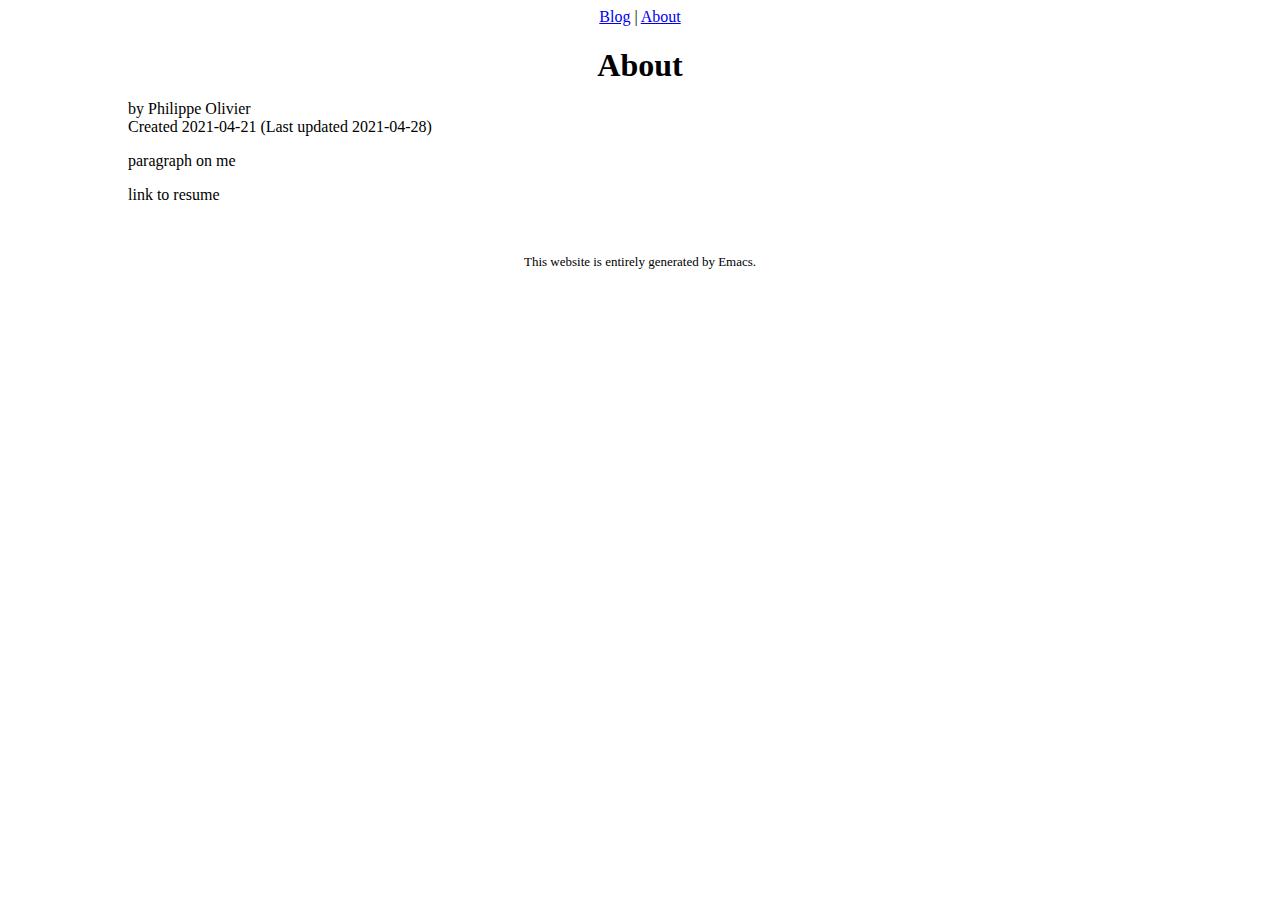
==== about.html @ 53dcb146 "CSS location local/public lisp test" ====
<?xml version="1.0" encoding="utf-8"?>
<!DOCTYPE html PUBLIC "-//W3C//DTD XHTML 1.0 Strict//EN"
"http://www.w3.org/TR/xhtml1/DTD/xhtml1-strict.dtd">
<html xmlns="http://www.w3.org/1999/xhtml" lang="en" xml:lang="en">
<head>
<meta http-equiv="Content-Type" content="text/html;charset=utf-8" />
<meta name="viewport" content="width=device-width, initial-scale=1" />
<title>About</title>
<meta name="generator" content="Org mode" />
<style type="text/css">
 <!--/*--><![CDATA[/*><!--*/
  .title  { text-align: center;
             margin-bottom: .2em; }
  .subtitle { text-align: center;
              font-size: medium;
              font-weight: bold;
              margin-top:0; }
  .todo   { font-family: monospace; color: red; }
  .done   { font-family: monospace; color: green; }
  .priority { font-family: monospace; color: orange; }
  .tag    { background-color: #eee; font-family: monospace;
            padding: 2px; font-size: 80%; font-weight: normal; }
  .timestamp { color: #bebebe; }
  .timestamp-kwd { color: #5f9ea0; }
  .org-right  { margin-left: auto; margin-right: 0px;  text-align: right; }
  .org-left   { margin-left: 0px;  margin-right: auto; text-align: left; }
  .org-center { margin-left: auto; margin-right: auto; text-align: center; }
  .underline { text-decoration: underline; }
  #postamble p, #preamble p { font-size: 90%; margin: .2em; }
  p.verse { margin-left: 3%; }
  pre {
    border: 1px solid #ccc;
    box-shadow: 3px 3px 3px #eee;
    padding: 8pt;
    font-family: monospace;
    overflow: auto;
    margin: 1.2em;
  }
  pre.src {
    position: relative;
    overflow: auto;
    padding-top: 1.2em;
  }
  pre.src:before {
    display: none;
    position: absolute;
    background-color: white;
    top: -10px;
    right: 10px;
    padding: 3px;
    border: 1px solid black;
  }
  pre.src:hover:before { display: inline; margin-top: 14px;}
  /* Languages per Org manual */
  pre.src-asymptote:before { content: 'Asymptote'; }
  pre.src-awk:before { content: 'Awk'; }
  pre.src-C:before { content: 'C'; }
  /* pre.src-C++ doesn't work in CSS */
  pre.src-clojure:before { content: 'Clojure'; }
  pre.src-css:before { content: 'CSS'; }
  pre.src-D:before { content: 'D'; }
  pre.src-ditaa:before { content: 'ditaa'; }
  pre.src-dot:before { content: 'Graphviz'; }
  pre.src-calc:before { content: 'Emacs Calc'; }
  pre.src-emacs-lisp:before { content: 'Emacs Lisp'; }
  pre.src-fortran:before { content: 'Fortran'; }
  pre.src-gnuplot:before { content: 'gnuplot'; }
  pre.src-haskell:before { content: 'Haskell'; }
  pre.src-hledger:before { content: 'hledger'; }
  pre.src-java:before { content: 'Java'; }
  pre.src-js:before { content: 'Javascript'; }
  pre.src-latex:before { content: 'LaTeX'; }
  pre.src-ledger:before { content: 'Ledger'; }
  pre.src-lisp:before { content: 'Lisp'; }
  pre.src-lilypond:before { content: 'Lilypond'; }
  pre.src-lua:before { content: 'Lua'; }
  pre.src-matlab:before { content: 'MATLAB'; }
  pre.src-mscgen:before { content: 'Mscgen'; }
  pre.src-ocaml:before { content: 'Objective Caml'; }
  pre.src-octave:before { content: 'Octave'; }
  pre.src-org:before { content: 'Org mode'; }
  pre.src-oz:before { content: 'OZ'; }
  pre.src-plantuml:before { content: 'Plantuml'; }
  pre.src-processing:before { content: 'Processing.js'; }
  pre.src-python:before { content: 'Python'; }
  pre.src-R:before { content: 'R'; }
  pre.src-ruby:before { content: 'Ruby'; }
  pre.src-sass:before { content: 'Sass'; }
  pre.src-scheme:before { content: 'Scheme'; }
  pre.src-screen:before { content: 'Gnu Screen'; }
  pre.src-sed:before { content: 'Sed'; }
  pre.src-sh:before { content: 'shell'; }
  pre.src-sql:before { content: 'SQL'; }
  pre.src-sqlite:before { content: 'SQLite'; }
  /* additional languages in org.el's org-babel-load-languages alist */
  pre.src-forth:before { content: 'Forth'; }
  pre.src-io:before { content: 'IO'; }
  pre.src-J:before { content: 'J'; }
  pre.src-makefile:before { content: 'Makefile'; }
  pre.src-maxima:before { content: 'Maxima'; }
  pre.src-perl:before { content: 'Perl'; }
  pre.src-picolisp:before { content: 'Pico Lisp'; }
  pre.src-scala:before { content: 'Scala'; }
  pre.src-shell:before { content: 'Shell Script'; }
  pre.src-ebnf2ps:before { content: 'ebfn2ps'; }
  /* additional language identifiers per "defun org-babel-execute"
       in ob-*.el */
  pre.src-cpp:before  { content: 'C++'; }
  pre.src-abc:before  { content: 'ABC'; }
  pre.src-coq:before  { content: 'Coq'; }
  pre.src-groovy:before  { content: 'Groovy'; }
  /* additional language identifiers from org-babel-shell-names in
     ob-shell.el: ob-shell is the only babel language using a lambda to put
     the execution function name together. */
  pre.src-bash:before  { content: 'bash'; }
  pre.src-csh:before  { content: 'csh'; }
  pre.src-ash:before  { content: 'ash'; }
  pre.src-dash:before  { content: 'dash'; }
  pre.src-ksh:before  { content: 'ksh'; }
  pre.src-mksh:before  { content: 'mksh'; }
  pre.src-posh:before  { content: 'posh'; }
  /* Additional Emacs modes also supported by the LaTeX listings package */
  pre.src-ada:before { content: 'Ada'; }
  pre.src-asm:before { content: 'Assembler'; }
  pre.src-caml:before { content: 'Caml'; }
  pre.src-delphi:before { content: 'Delphi'; }
  pre.src-html:before { content: 'HTML'; }
  pre.src-idl:before { content: 'IDL'; }
  pre.src-mercury:before { content: 'Mercury'; }
  pre.src-metapost:before { content: 'MetaPost'; }
  pre.src-modula-2:before { content: 'Modula-2'; }
  pre.src-pascal:before { content: 'Pascal'; }
  pre.src-ps:before { content: 'PostScript'; }
  pre.src-prolog:before { content: 'Prolog'; }
  pre.src-simula:before { content: 'Simula'; }
  pre.src-tcl:before { content: 'tcl'; }
  pre.src-tex:before { content: 'TeX'; }
  pre.src-plain-tex:before { content: 'Plain TeX'; }
  pre.src-verilog:before { content: 'Verilog'; }
  pre.src-vhdl:before { content: 'VHDL'; }
  pre.src-xml:before { content: 'XML'; }
  pre.src-nxml:before { content: 'XML'; }
  /* add a generic configuration mode; LaTeX export needs an additional
     (add-to-list 'org-latex-listings-langs '(conf " ")) in .emacs */
  pre.src-conf:before { content: 'Configuration File'; }

  table { border-collapse:collapse; }
  caption.t-above { caption-side: top; }
  caption.t-bottom { caption-side: bottom; }
  td, th { vertical-align:top;  }
  th.org-right  { text-align: center;  }
  th.org-left   { text-align: center;   }
  th.org-center { text-align: center; }
  td.org-right  { text-align: right;  }
  td.org-left   { text-align: left;   }
  td.org-center { text-align: center; }
  dt { font-weight: bold; }
  .footpara { display: inline; }
  .footdef  { margin-bottom: 1em; }
  .figure { padding: 1em; }
  .figure p { text-align: center; }
  .equation-container {
    display: table;
    text-align: center;
    width: 100%;
  }
  .equation {
    vertical-align: middle;
  }
  .equation-label {
    display: table-cell;
    text-align: right;
    vertical-align: middle;
  }
  .inlinetask {
    padding: 10px;
    border: 2px solid gray;
    margin: 10px;
    background: #ffffcc;
  }
  #org-div-home-and-up
   { text-align: right; font-size: 70%; white-space: nowrap; }
  textarea { overflow-x: auto; }
  .linenr { font-size: smaller }
  .code-highlighted { background-color: #ffff00; }
  .org-info-js_info-navigation { border-style: none; }
  #org-info-js_console-label
    { font-size: 10px; font-weight: bold; white-space: nowrap; }
  .org-info-js_search-highlight
    { background-color: #ffff00; color: #000000; font-weight: bold; }
  .org-svg { width: 90%; }
  /*]]>*/-->
</style>
<link rel='stylesheet' type='text/css' href='/css/style.css'/>
<script type="text/javascript">
// @license magnet:?xt=urn:btih:e95b018ef3580986a04669f1b5879592219e2a7a&dn=public-domain.txt Public Domain
<!--/*--><![CDATA[/*><!--*/
     function CodeHighlightOn(elem, id)
     {
       var target = document.getElementById(id);
       if(null != target) {
         elem.classList.add("code-highlighted");
         target.classList.add("code-highlighted");
       }
     }
     function CodeHighlightOff(elem, id)
     {
       var target = document.getElementById(id);
       if(null != target) {
         elem.classList.remove("code-highlighted");
         target.classList.remove("code-highlighted");
       }
     }
    /*]]>*///-->
// @license-end
</script>
</head>
<body>
<div id="preamble" class="status">
<div class='preamble'>
            <a href='/index.html'>Blog</a> | 
            <a href='/about.html'>About</a>
            </div>
</div>
<div id="content">
<h1 class="title">About</h1>
<p>
by Philippe Olivier<br />
Created 2021-04-21 (Last updated 2021-04-28)<br />
</p>


<p>
paragraph on me<br />
</p>

<p>
link to resume<br />
</p>
</div>
<div id="postamble" class="status">
<div class='postamble'>
          This website is entirely generated by Emacs.
              </div>
</div>
</body>
</html>
---- css/style.css ----
body {
    background-color:#FFFFFF;
    color:#000000;
    font-family:serif;
    margin-left:10%;
    margin-right:10%;
    margin-bottom:50px;
}

.preamble {
    background-color:#FFFFFF;
    color:#000000;
    text-align:center;
}

.postamble {
    background-color:#FFFFFF;
    color:#000000;
    text-align:center;
    margin-top:50px;
    font-size:small;
}

code {
    background-color:#000000;
    color:#F5DEB3;
    font-family:Source Code Pro,monospace;
}

pre.src {
    /* Further customization: For example, pre.src-python will override this style for Python code blocks. */
    background-color:#000000;
    color:#F5DEB3;
    border-color:#3A6EA5;
    border-width:thin thin thin 10px;
    font-family:Source Code Pro,monospace;
}
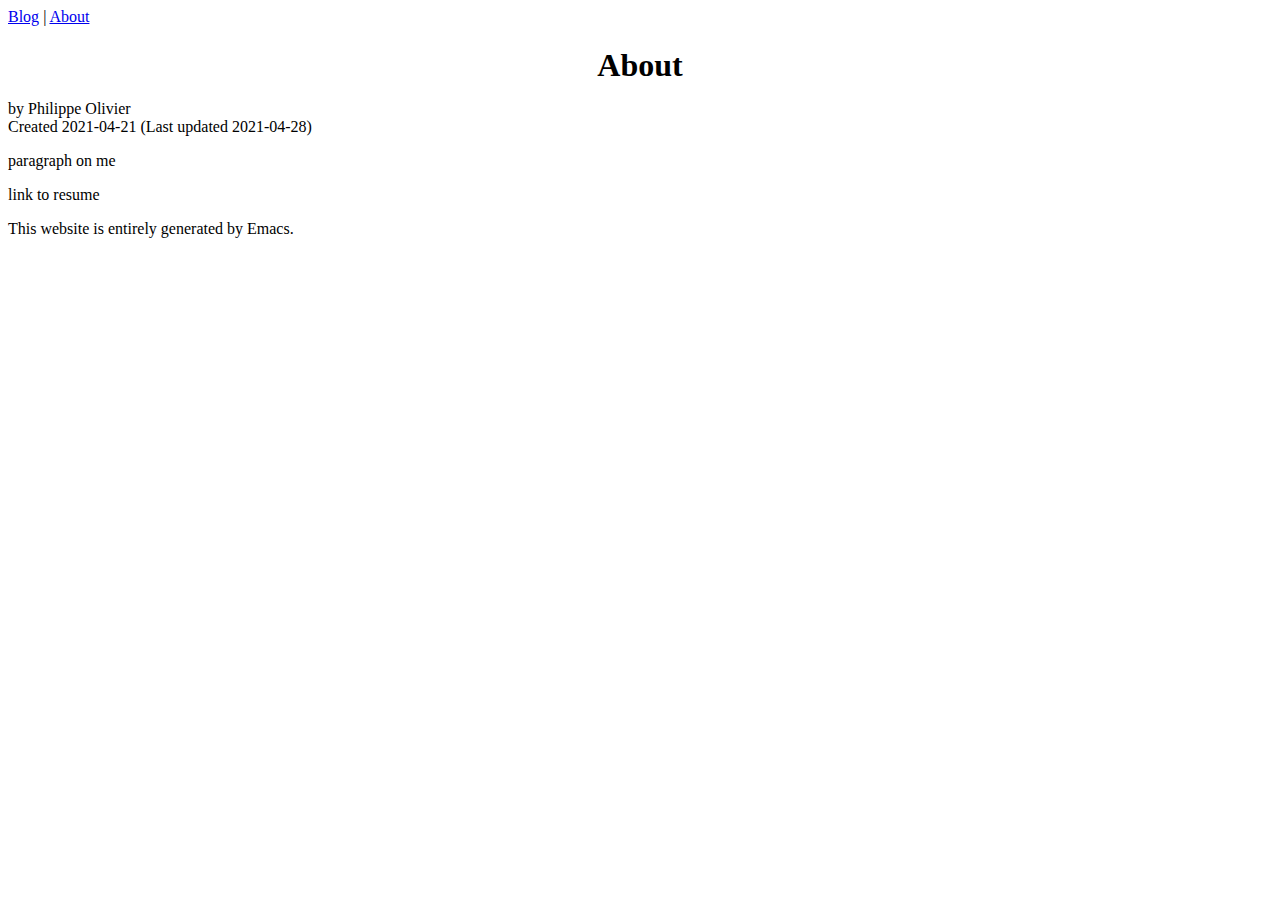
==== commit bfe83141: "Cred cache test 4" ====
--- a/about.html
+++ b/about.html
@@ -191,7 +191,7 @@
   .org-svg { width: 90%; }
   /*]]>*/-->
 </style>
-<link rel='stylesheet' type='text/css' href='/css/style.css'/>
+<link rel='stylesheet' type='text/css' href='/home/pholi/documents/blog/html/css/style.css'/>
 <script type="text/javascript">
 // @license magnet:?xt=urn:btih:e95b018ef3580986a04669f1b5879592219e2a7a&dn=public-domain.txt Public Domain
 <!--/*--><![CDATA[/*><!--*/
@@ -218,9 +218,9 @@
 <body>
 <div id="preamble" class="status">
 <div class='preamble'>
-            <a href='/index.html'>Blog</a> | 
-            <a href='/about.html'>About</a>
-            </div>
+          <a href='/home/pholi/documents/blog/html/index.html'>Blog</a> | 
+          <a href='/home/pholi/documents/blog/html/about.html'>About</a>
+          </div>
 </div>
 <div id="content">
 <h1 class="title">About</h1>
@@ -240,8 +240,8 @@
 </div>
 <div id="postamble" class="status">
 <div class='postamble'>
-          This website is entirely generated by Emacs.
-              </div>
+        This website is entirely generated by Emacs.
+            </div>
 </div>
 </body>
 </html>
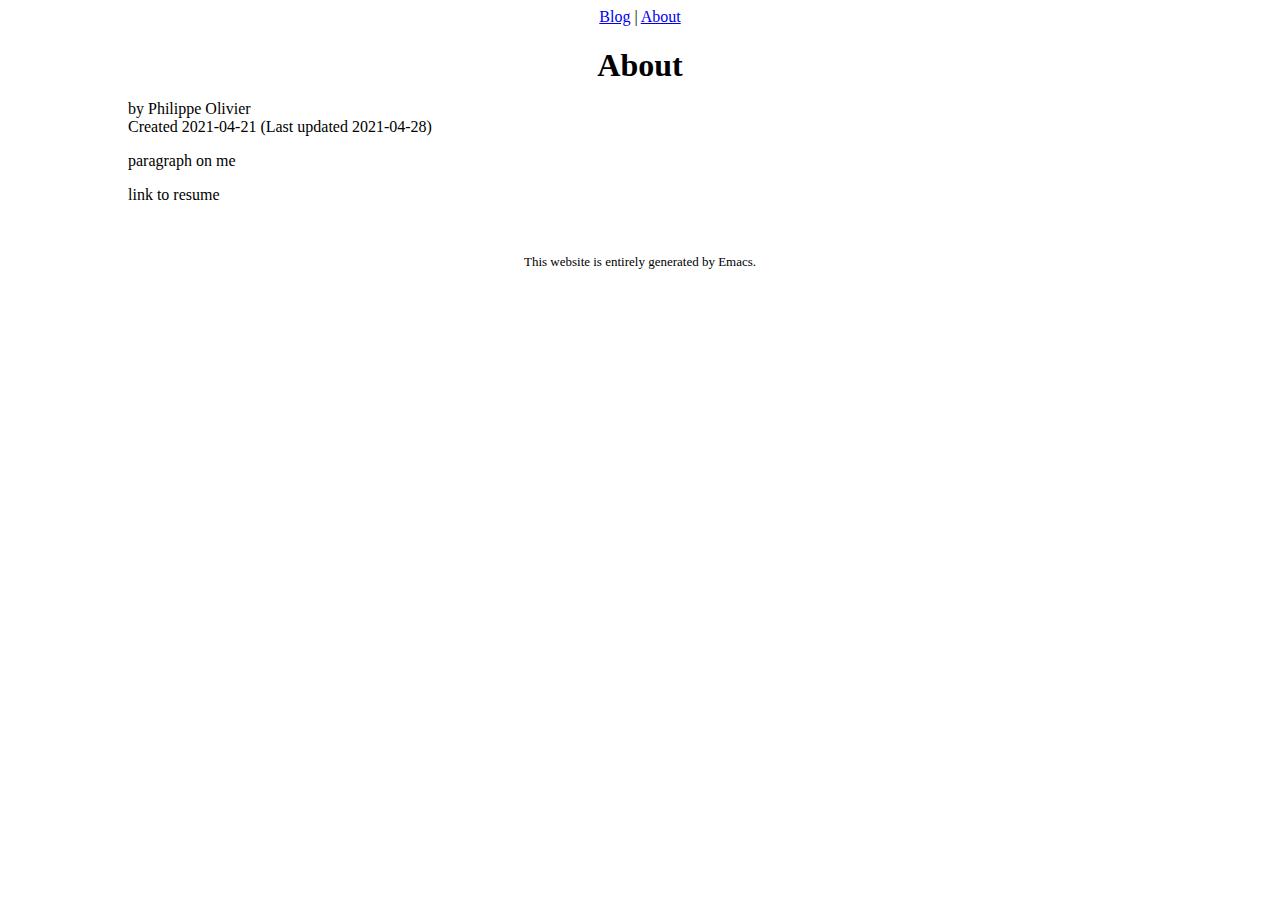
==== commit 0e6c5682: "Commit on 2021-04-22 12:41" ====
--- a/about.html
+++ b/about.html
@@ -191,7 +191,7 @@
   .org-svg { width: 90%; }
   /*]]>*/-->
 </style>
-<link rel='stylesheet' type='text/css' href='/home/pholi/documents/blog/html/css/style.css'/>
+<link rel='stylesheet' type='text/css' href='/css/style.css'/>
 <script type="text/javascript">
 // @license magnet:?xt=urn:btih:e95b018ef3580986a04669f1b5879592219e2a7a&dn=public-domain.txt Public Domain
 <!--/*--><![CDATA[/*><!--*/
@@ -218,8 +218,8 @@
 <body>
 <div id="preamble" class="status">
 <div class='preamble'>
-          <a href='/home/pholi/documents/blog/html/index.html'>Blog</a> | 
-          <a href='/home/pholi/documents/blog/html/about.html'>About</a>
+          <a href='/index.html'>Blog</a> | 
+          <a href='/about.html'>About</a>
           </div>
 </div>
 <div id="content">
--- a/css/style.css
+++ b/css/style.css
@@ -0,0 +1,37 @@
+body {
+    background-color:#FFFFFF;
+    color:#000000;
+    font-family:serif;
+    margin-left:10%;
+    margin-right:10%;
+    margin-bottom:50px;
+}
+
+.preamble {
+    background-color:#FFFFFF;
+    color:#000000;
+    text-align:center;
+}
+
+.postamble {
+    background-color:#FFFFFF;
+    color:#000000;
+    text-align:center;
+    margin-top:50px;
+    font-size:small;
+}
+
+code {
+    background-color:#000000;
+    color:#F5DEB3;
+    font-family:Source Code Pro,monospace;
+}
+
+pre.src {
+    /* Further customization: For example, pre.src-python will override this style for Python code blocks. */
+    background-color:#000000;
+    color:#F5DEB3;
+    border-color:#3A6EA5;
+    border-width:thin thin thin 10px;
+    font-family:Source Code Pro,monospace;
+}
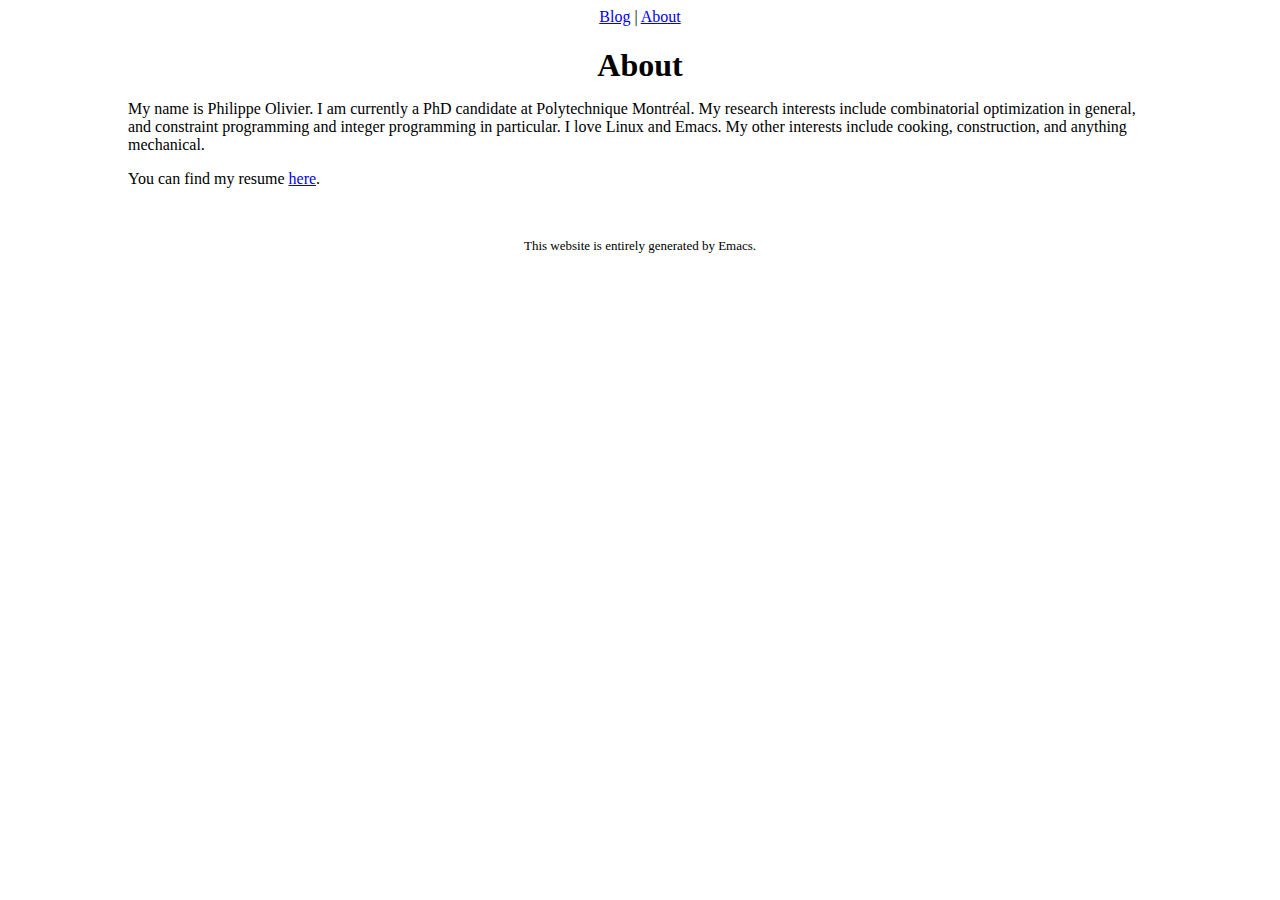
==== commit 6212193d: "Commit on 2021-04-23 10:36" ====
--- a/about.html
+++ b/about.html
@@ -225,17 +225,11 @@
 <div id="content">
 <h1 class="title">About</h1>
 <p>
-by Philippe Olivier<br />
-Created 2021-04-21 (Last updated 2021-04-28)<br />
-</p>
-
-
-<p>
-paragraph on me<br />
+My name is Philippe Olivier. I am currently a PhD candidate at Polytechnique Montréal. My research interests include combinatorial optimization in general, and constraint programming and integer programming in particular. I love Linux and Emacs. My other interests include cooking, construction, and anything mechanical.<br />
 </p>
 
 <p>
-link to resume<br />
+You can find my resume <a href="https://github.com/PhilippeOlivier/curriculum-vitae/blob/master/OLIVIER_Philippe_CV_fr.pdf">here</a>.<br />
 </p>
 </div>
 <div id="postamble" class="status">
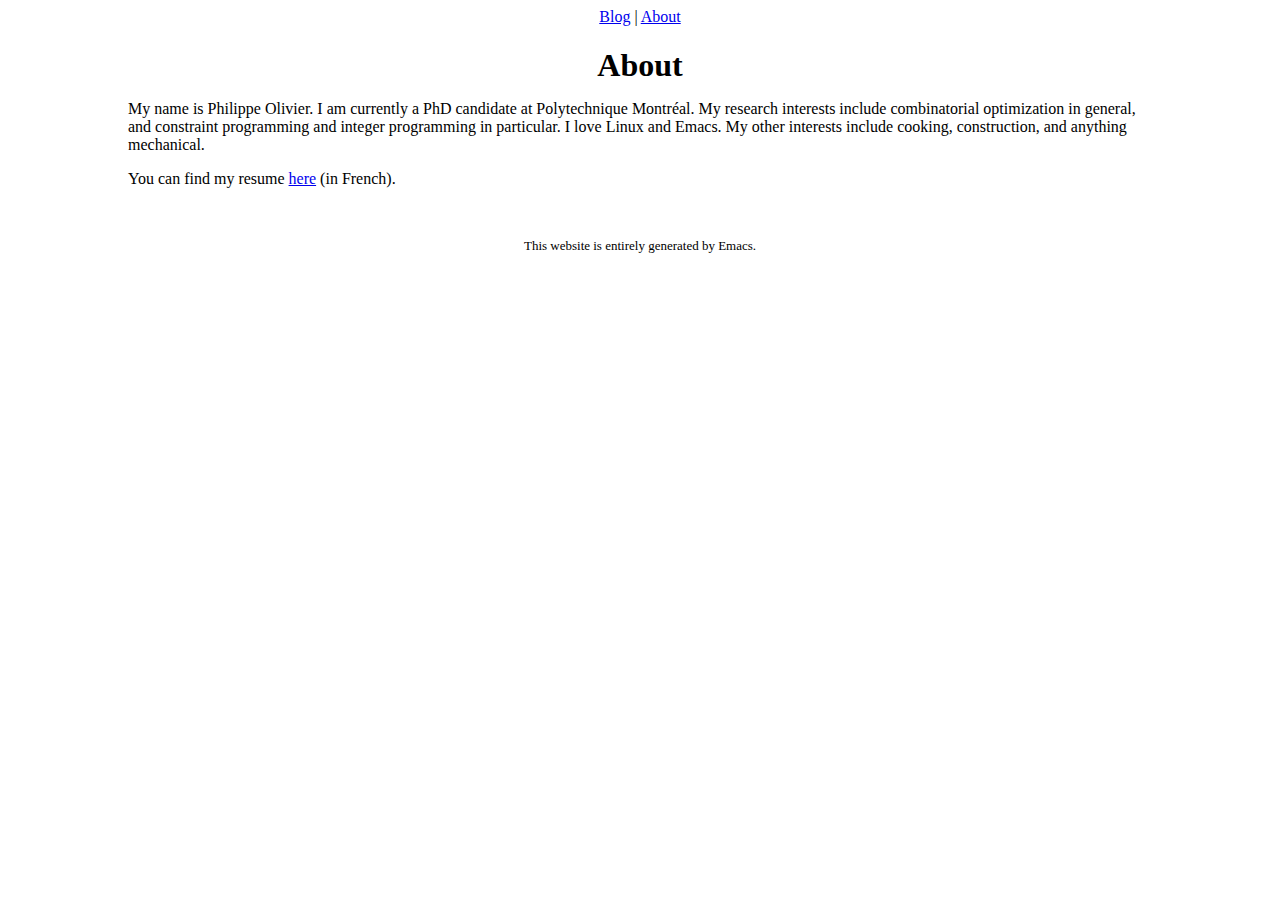
==== commit babf8806: "Commit on 2021-04-30 08:04" ====
--- a/about.html
+++ b/about.html
@@ -218,9 +218,9 @@
 <body>
 <div id="preamble" class="status">
 <div class='preamble'>
-          <a href='/index.html'>Blog</a> | 
-          <a href='/about.html'>About</a>
-          </div>
+            <a href='/index.html'>Blog</a> | 
+            <a href='/about.html'>About</a>
+            </div>
 </div>
 <div id="content">
 <h1 class="title">About</h1>
@@ -229,13 +229,13 @@
 </p>
 
 <p>
-You can find my resume <a href="https://github.com/PhilippeOlivier/curriculum-vitae/blob/master/OLIVIER_Philippe_CV_fr.pdf">here</a>.<br />
+You can find my resume <a href="https://github.com/PhilippeOlivier/curriculum-vitae/blob/master/OLIVIER_Philippe_CV_fr.pdf">here</a> (in French).<br />
 </p>
 </div>
 <div id="postamble" class="status">
 <div class='postamble'>
-        This website is entirely generated by Emacs.
-            </div>
+          This website is entirely generated by Emacs.
+              </div>
 </div>
 </body>
 </html>
